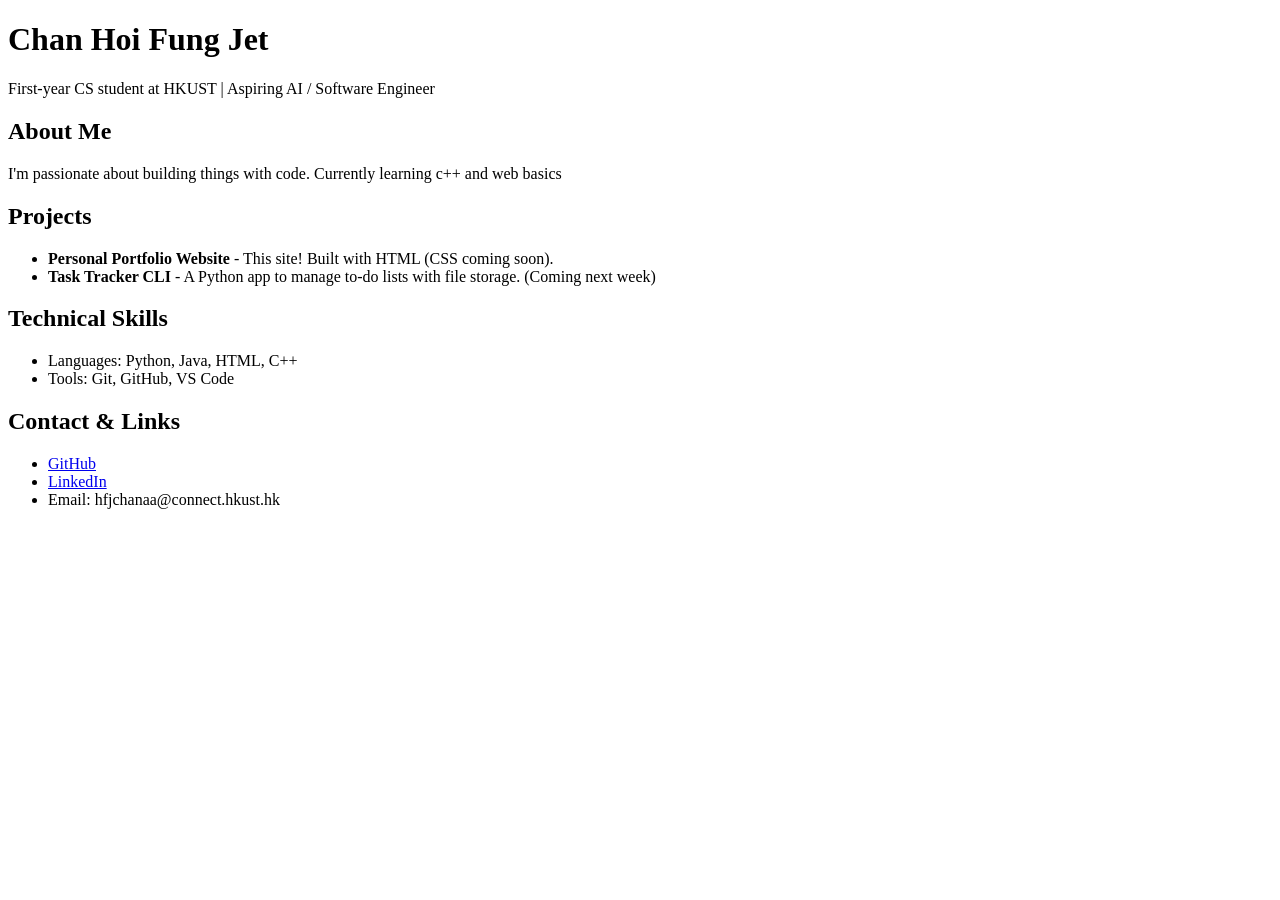
==== indext.html @ 5c966eb8 "Initial template" ====
<!DOCTYPE html>
<html lang="en">
<head>
    <meta charset="UTF-8">
    <meta name="viewport" content="width=device-width, initial-scale=1.0">
    <title>Chan Hoi Fung Jet - CS Portfolio</title>
</head>
<body>
    <h1>Chan Hoi Fung Jet</h1>
    <p>First-year CS student at HKUST | Aspiring AI / Software Engineer</p>

    <h2>About Me</h2>
    <p>I'm passionate about building things with code. Currently learning c++ and web basics</p>

    <h2>Projects</h2>
    <ul>
        <li><strong>Personal Portfolio Website</strong> - This site! Built with HTML (CSS coming soon).</li>
        <li><strong>Task Tracker CLI</strong> - A Python app to manage to-do lists with file storage. (Coming next week)</li>
    </ul>

    <h2>Technical Skills</h2>
    <ul>
        <li>Languages: Python, Java, HTML, C++</li>
        <li>Tools: Git, GitHub, VS Code</li>
    </ul>

    <h2>Contact & Links</h2>
    <ul>
        <li><a href="https://github.com/Jet-ch">GitHub</a></li>
        <li><a href="https://linkedin.com/in/yourname">LinkedIn</a></li>
        <li>Email: hfjchanaa@connect.hkust.hk</li>
    </ul>
</body>
</html>
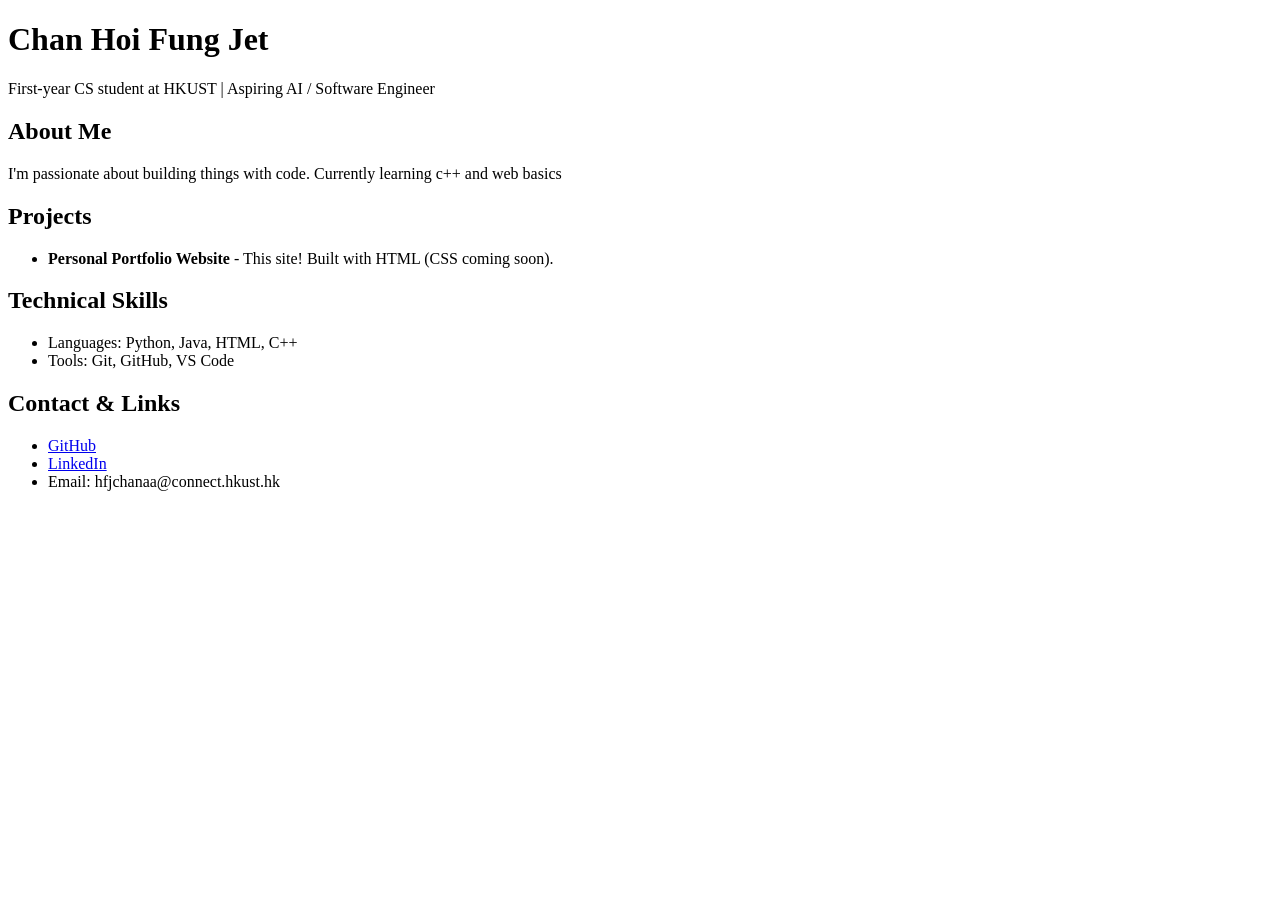
==== commit bc038464: "removed to do python list project" ====
--- a/indext.html
+++ b/indext.html
@@ -15,7 +15,7 @@
     <h2>Projects</h2>
     <ul>
         <li><strong>Personal Portfolio Website</strong> - This site! Built with HTML (CSS coming soon).</li>
-        <li><strong>Task Tracker CLI</strong> - A Python app to manage to-do lists with file storage. (Coming next week)</li>
+        
     </ul>
 
     <h2>Technical Skills</h2>
